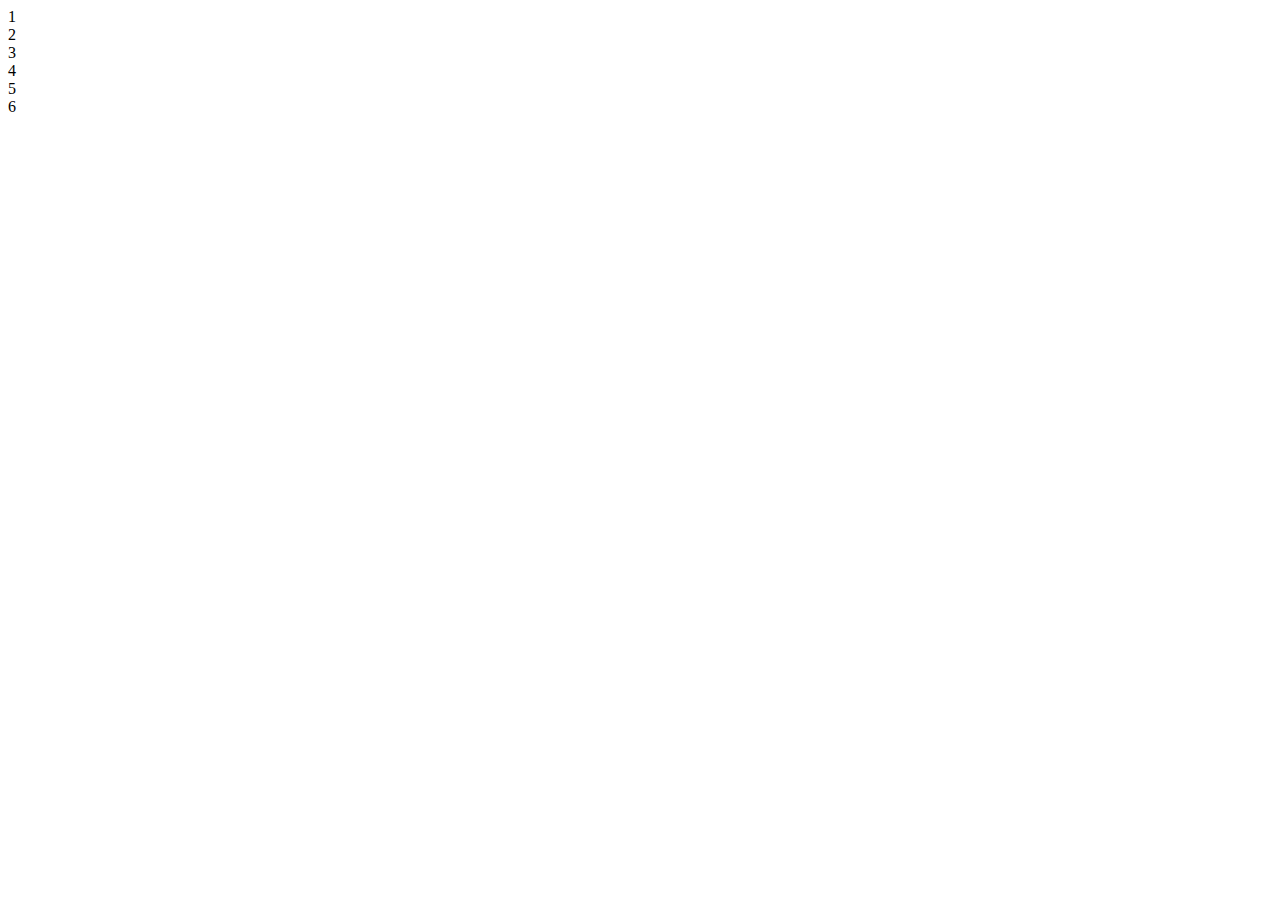
==== index.html @ 48d419b2 "First commit" ====
<!DOCTYPE html>
<html>
   <head>
      <meta charset="utf-8">
      <meta name="viewport" content="width=device-width">
      <title></title>
      <link rel="stylesheet" href="./style.css">
   </head>
   <body>
      <div class="container">
         <div class="item">1</div>
         <div class="item">2</div>
         <div class="item">3</div>
         <div class="item">4</div>
         <div class="item">5</div>
         <div class="item">6</div>
      </div>
   </body>
</html>
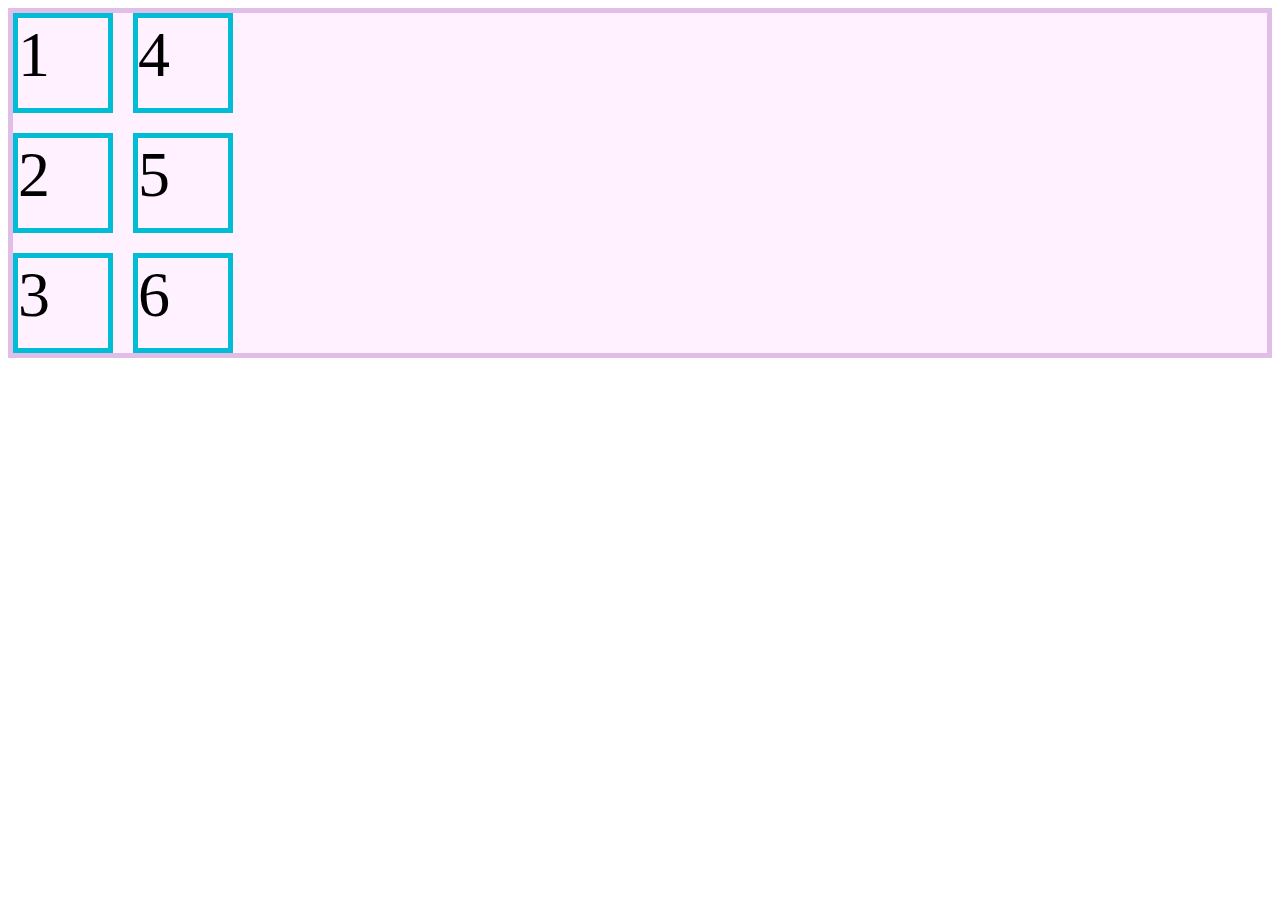
==== commit 21d03698: "First challenge complete" ====
--- a/index.html
+++ b/index.html
@@ -4,7 +4,7 @@
       <meta charset="utf-8">
       <meta name="viewport" content="width=device-width">
       <title></title>
-      <link rel="stylesheet" href="./style.css">
+      <link rel="stylesheet" href="./styles.css">
    </head>
    <body>
       <div class="container">
--- a/styles.css
+++ b/styles.css
@@ -0,0 +1,30 @@
+.container {
+   border: 5px solid #e1bee7;
+   background-color: #fff1ff;
+   display: grid;
+   /*grid-template-columns: 100px 200px 300px;*/
+   /*
+    *grid-template-rows: 100px 200px;
+    */
+   /*grid-template-rows: 150px 250px;*/
+   /*
+    *grid-auto-columns: 100px;
+    *grid-auto-flow: column;
+    */
+   /*row-gap: 15px;*/
+   /*column-gap: 15px;*/
+   /*
+    *gap: 40px;
+    */
+/*
+ *   RETO */
+     grid-template-rows: 100px 100px 100px; 
+     grid-template-columns: 100px 100px;
+     grid-auto-flow: column;
+     gap: 20px;
+ 
+}
+.item{
+   border: 5px solid #00bcd4;
+   font-size: 4rem;
+}
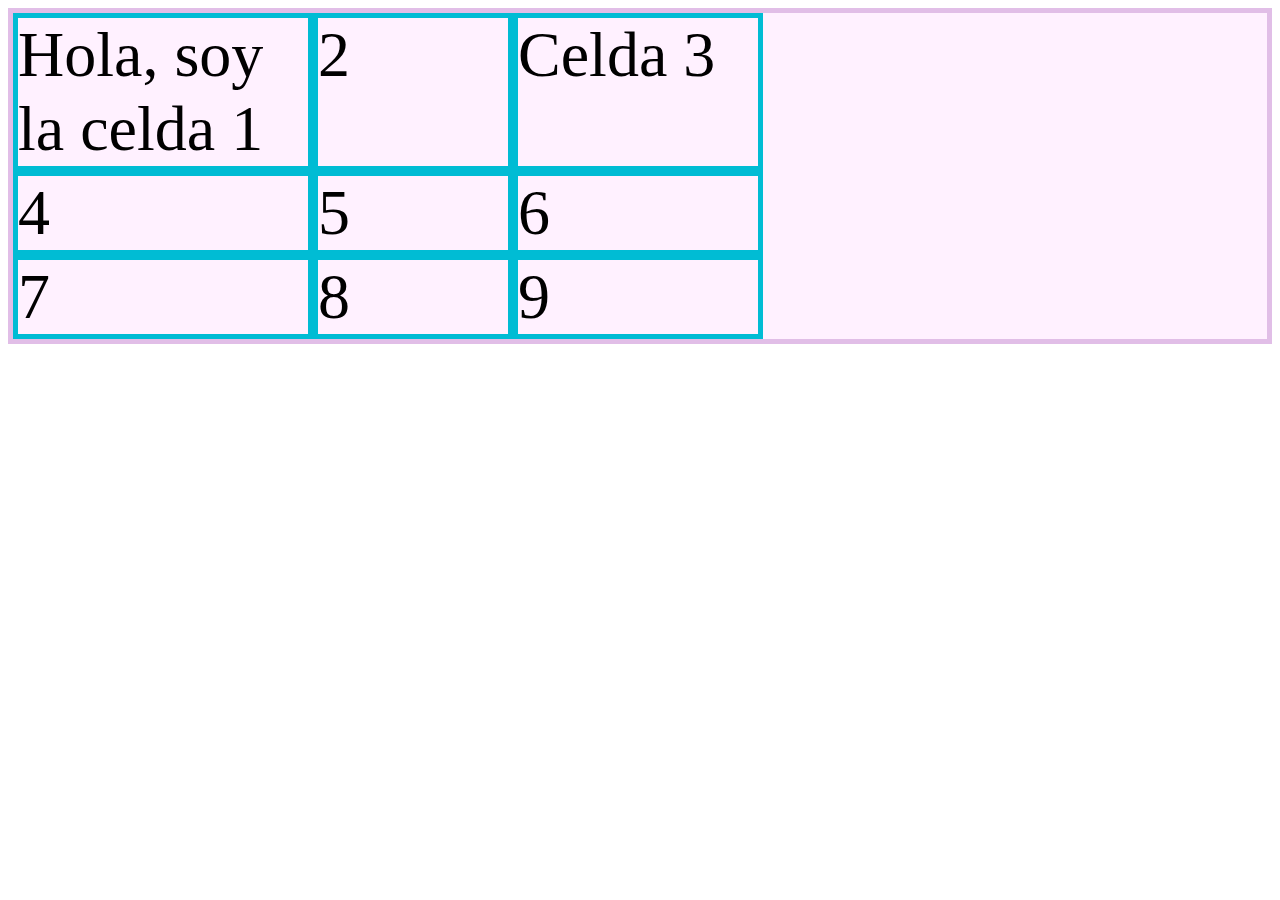
==== commit eb803642: "Clase 6 minmax and repeat" ====
--- a/index.html
+++ b/index.html
@@ -8,12 +8,16 @@
    </head>
    <body>
       <div class="container">
-         <div class="item">1</div>
+         <div class="item">Hola, soy la celda 1</div>
          <div class="item">2</div>
-         <div class="item">3</div>
+         <div class="item">Celda 3</div>
          <div class="item">4</div>
          <div class="item">5</div>
          <div class="item">6</div>
+         <div class="item">7</div>
+         <div class="item">8</div>
+         <div class="item">9</div>
+
       </div>
    </body>
 </html>
--- a/styles.css
+++ b/styles.css
@@ -1,27 +1,38 @@
 .container {
    border: 5px solid #e1bee7;
    background-color: #fff1ff;
+
+   /*Clase 3 Propiedades de contenedor*/
    display: grid;
    /*grid-template-columns: 100px 200px 300px;*/
-   /*
-    *grid-template-rows: 100px 200px;
-    */
+   /*grid-template-rows: 100px 200px;*/
    /*grid-template-rows: 150px 250px;*/
-   /*
-    *grid-auto-columns: 100px;
-    *grid-auto-flow: column;
-    */
+   /*grid-auto-columns: 100px;*/
+   /*grid-auto-flow: column;*/
    /*row-gap: 15px;*/
    /*column-gap: 15px;*/
-   /*
-    *gap: 40px;
-    */
-/*
- *   RETO */
-     grid-template-rows: 100px 100px 100px; 
-     grid-template-columns: 100px 100px;
-     grid-auto-flow: column;
-     gap: 20px;
+   /*gap: 40px;*/
+
+   /*CLASE 4*/
+  /* grid-gap: 15px;*/
+   /*grid-template-columns: 150px 150px 150px;*/
+   /*grid-auto-rows: 150px;*/
+   /*height: 600px;*/
+   /*justify-content: center;*/
+   /*align-content: center;*/
+   /*place-content: end;*/
+   /*justify-items: end;*/
+   /*align-items: start;*/
+
+
+   /*CLASE 6: minmax y repeat*/
+   grid-template-columns: minmax(30px, 300px) 200px minmax(60px, 250px);
+   grid-template-rows: repeat(3, auto)
+   /*RETO 1*/
+   /*grid-template-rows: 100px 100px 100px; */
+   /*grid-template-columns: 100px 100px;*/
+   /*grid-auto-flow: column;*/
+   /*gap: 20px;*/
  
 }
 .item{
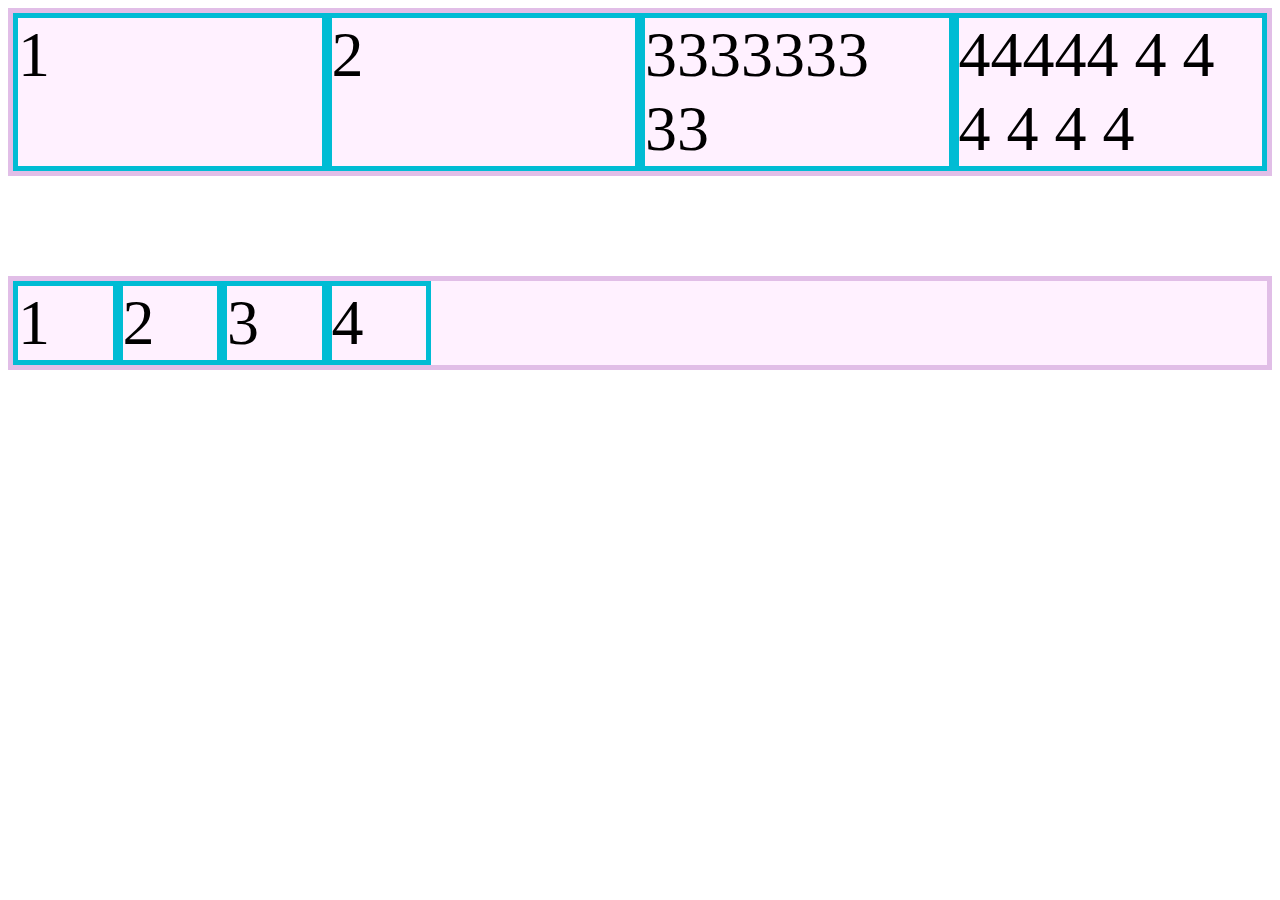
==== commit b853c03e: "Keywords" ====
--- a/index.html
+++ b/index.html
@@ -8,16 +8,21 @@
    </head>
    <body>
       <div class="container">
-         <div class="item">Hola, soy la celda 1</div>
+         <div class="item">1</div>
          <div class="item">2</div>
-         <div class="item">Celda 3</div>
-         <div class="item">4</div>
-         <div class="item">5</div>
-         <div class="item">6</div>
-         <div class="item">7</div>
-         <div class="item">8</div>
-         <div class="item">9</div>
-
+         <div class="item">3333333 33</div>
+         <div class="item">44444 4  4 4 4 4 4</div>
+        <!-- <div class="item">5</div>-->
+         <!--<div class="item">6</div>-->
+         <!--<div class="item">7</div>-->
+         <!--<div class="item">8</div>-->
+         <!--<div class="item">9</div>-->
+      </div>
+      <div class="contenedor-2">
+         <div class="item item-1">1</div>
+         <div class="item item-2">2</div>
+         <div class="item item-3">3</div>
+         <div class="item item-4">4</div>
       </div>
    </body>
 </html>
--- a/styles.css
+++ b/styles.css
@@ -26,8 +26,13 @@
 
 
    /*CLASE 6: minmax y repeat*/
-   grid-template-columns: minmax(30px, 300px) 200px minmax(60px, 250px);
-   grid-template-rows: repeat(3, auto)
+   /*grid-template-columns: minmax(30px, 300px) 200px minmax(60px, 250px);*/
+   /*grid-template-rows: repeat(3, auto)*/
+
+
+   /*CLASE 7*/
+   grid-template-columns: repeat(auto-fit, minmax(100px, 1fr));
+
    /*RETO 1*/
    /*grid-template-rows: 100px 100px 100px; */
    /*grid-template-columns: 100px 100px;*/
@@ -35,6 +40,13 @@
    /*gap: 20px;*/
  
 }
+.contenedor-2{
+   border: 5px solid #e1bee7;
+   background-color: #fff1ff;
+   display: grid;
+   margin-top: 100px;
+   grid-template-columns: repeat(auto-fill, minmax(100px, 1fr));
+}
 .item{
    border: 5px solid #00bcd4;
    font-size: 4rem;
